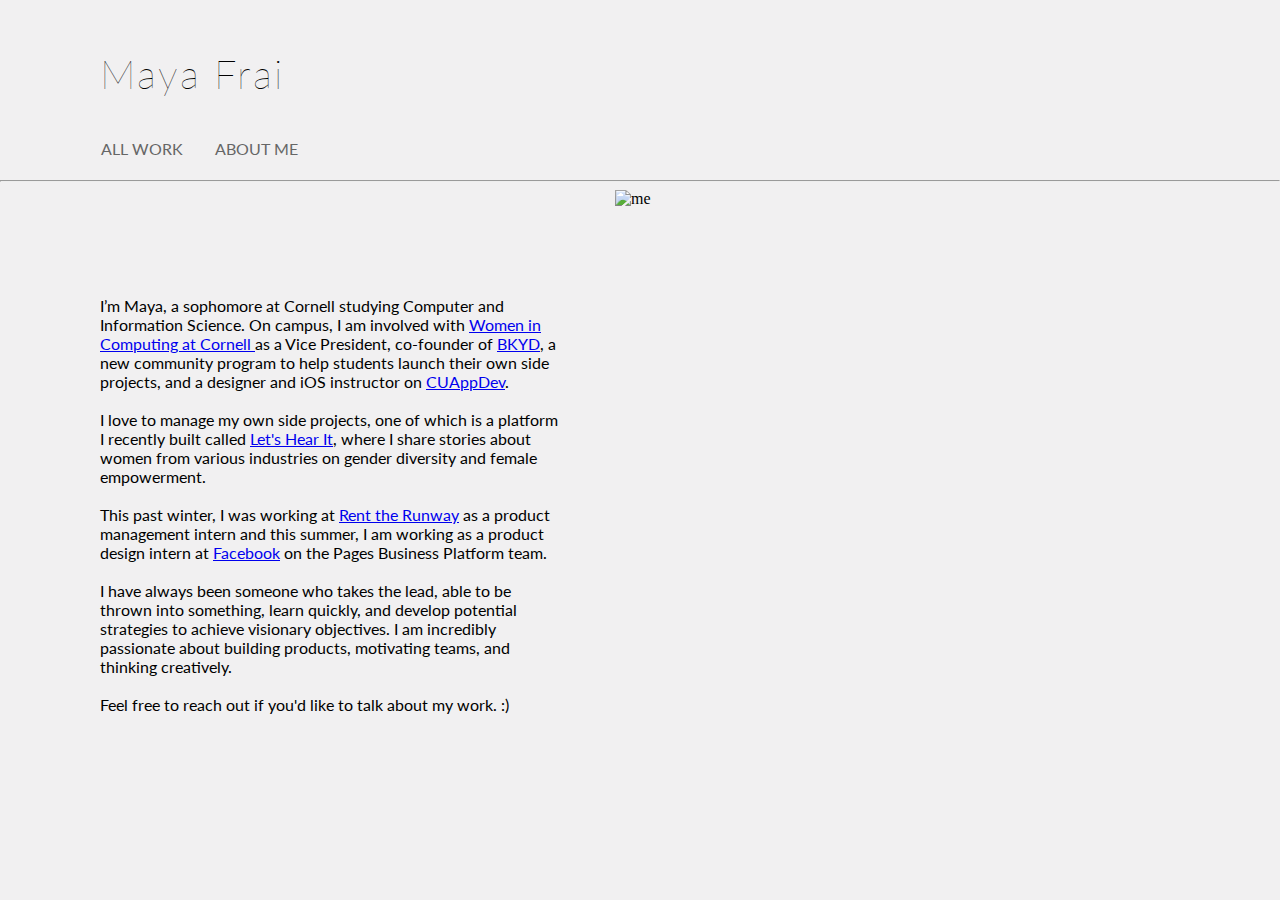
==== about.html @ fda9f2a9 "Add files via upload" ====
<!DOCTYPE html>
<html>
<head>
<meta charset="utf-8"/>
<title>Maya Frai</title>
<link rel="stylesheet" type="text/css" href="all.css" media="all"/>
<link href='https://fonts.googleapis.com/css?family=Lato' rel='stylesheet'>
<body>

<h1 id="name-full">
  Maya Frai
</h1>

<ul id="nav">
  <li><a class="active" href="index.html">ALL WORK</a></li>
  <li><a href="about.html">ABOUT ME</a></li>
</ul>
<hr/>

<div class="about-wrap">
  <div id="description">
    <p> I’m Maya, a sophomore at Cornell studying Computer and Information Science. On campus, I am involved with <a href="https://wicc.acm.org/">Women in Computing at Cornell </a>as a Vice President, co-founder of <a href="http://bkyd.community/">BKYD</a>, a new community program to help students launch their own side projects, and a designer and iOS instructor on <a href="https://www.cornellappdev.com/">CUAppDev</a>. <br/> <br/>
    I love to manage my own side projects, one of which is a platform I recently built called <a href="http://letshearit.webflow.io/">Let's Hear It</a>, where I share stories about women from various industries on gender diversity and female empowerment.
    <br/> <br/>
    This past winter, I was working at <a href="https://www.renttherunway.com/">Rent the Runway</a> as a product management intern and this summer, I am working as a product design intern at <a href="https://facebook.design/">Facebook</a> on the Pages Business Platform team.
    <br/> <br/>
    I have always been someone who takes the lead, able to be thrown into something, learn quickly, and develop potential strategies to achieve visionary objectives. I am incredibly passionate about building products, motivating teams, and thinking creatively.
    <br/> <br/>
    Feel free to reach out if you'd like to talk about my work. :)
    </p>
  </div>

  <div id="bio-pic">
    <img alt="me" src = "images/profile.png" width="500"/>
  </div>
</div>





</body>
</html>
---- all.css ----
body {
  margin: 0;
  background-color: #F1F0F1;
}
#name-full {
  font-family: Lato;
  font-weight: 100;
  letter-spacing: 2px;
  font-size: 40px;
  margin-left: 100px;
  margin-top: 50px;
}

ul {
    list-style-type: none;
    margin: 0;
    margin-left: 85px;
    padding: 0;
    overflow: hidden;
}

li {
    float: left;
}

li a {
  font-family: Lato;
    display: block;
    color: #666;
    text-align: center;
    padding: 14px 16px;
    text-decoration: none;
}

li a:hover {
  color: blue;
}

#all {
  font-family: Lato;
  font-size: 18px;
  margin-left: 100px;
  margin-top: 40px;
  font-weight: bold;
}


#mywork {
  float: left;
  text-align: left;
  margin-left: 100px;
  font-family: Avenir;
  font-size: 18px;
  font-weight: 500;
  color: #4A4A4A;
  z-index: 10;
  margin-bottom: -10px;
}

#coffee{
  float: right;
  margin-top: 15px;
  margin-right: 345px;
}

/* projects */

#work-des {
  height: 130px;
}

.wrap {
  margin-top: 20px;
  display: flex;
  flex-direction: row;
}

.proj1 {
  margin-left: 100px;
  flex: 1;
  order: 1;
}

.proj1 h3 {
  font-family: Lato;
}

.proj2 h3 {
  font-family: Lato;
}

.proj1 a {
  color: black;
  text-decoration: none;
}

.proj2 a {
  color: black;
  text-decoration: none;
}

.proj1 a:hover {
  color: blue;
}

.proj2 a:hover {
  color: blue;
}

.proj1 h4 {
  margin-top: -10px;
  font-family: Lato;
}

.proj2 h4 {
  margin-top: -10px;
  font-family: Lato;
}

.proj1 p {
  font-family: Lato;
}

.proj2 p {
  font-family: Lato;
}

.proj2 {
  flex: 1;
  order: 2;
}

/* about page */

.about-wrap {
  display: flex;
  flex-direction: row;
}

#description {
  font-family: Lato;
  margin-top: 90px;
  margin-right: 50px;
  margin-left: 100px;
  flex: 1;
  order: 1;
}

#bio-pic {
  margin-right: 200px;
  flex: 1;
  order: 2;
}

/* myoutlines page */
#phone-cover {
  text-align: center;
  /* margin-top: -10px;
  margin-left: -130px; */
}

#des1 {
  margin-top: 50px;
  font-family: Lato;
  font-size: 18px;
  text-align: center;
}

#process {
  font-family: Lato;
  font-size: 18px;
  margin-top: 40px;
  font-weight: bold;
  text-align: center;
}

.first {
  margin-top: 40px;
  font-family: Lato;
  margin-left: 100px;
  margin-right: 80px;
}

.second {
  font-family: Lato;
  margin-left: 100px;
  margin-right: 80px;
}

.data {
  text-align: center;
}

.research {
  margin-top: 40px;
  text-align: center;
}

.tag {
  margin-top: 40px;
  font-family: Lato;
  margin-left: 100px;
}
.bottom {
  margin-top: -10px;
  font-family: Lato;
  margin-left: 100px;
}

#full {
  margin-top: 50px;
}

#full-wrap {
  display: flex;
  flex-direction: row;
}

#left-wrap {
  flex: 1;
  order: 1;
}

#right-wrap {
  margin-right: 100px;
  flex: 1;
  order: 2;
}

#footer1 {
  background-color: #212121;
  margin: 0;
  height: 500px;
  padding: 0;
  border: 0;
  width: 50%;
  float: left;
  font-size: 100%;
  font-weight: normal;
  vertical-align: baseline;
}

#contact {
  position: absolute;
  margin-left: 250px;
  margin-top: 100px;
  font-size: 20px;
  font-family: Lato;
  font-weight: 300;
  color: white;
  letter-spacing: 1px;
}

#footer2 {
  background-color: white;
  margin: 0;
  height: 500px;
  padding: 0;
  border: 0;
  width: 50%;
  float: right;
  font-size: 100%;
  font-weight: normal;
  vertical-align: baseline;
}

#contact2 {
  position: absolute;
  margin-left: 100px;
  margin-top: 100px;
  font-size: 20px;
  font-family: Lato;
  font-weight: 300;
  color: black;
  letter-spacing: 1px;

}

#foot-wrap {
  margin-top: 70px;
}

#email {
  position: absolute;
  margin-left: 250px;
  margin-top: 200px;
  font-size: 14px;
  font-family: Lato;
  font-weight: lighter;
  color: white;
}

#linkedin {
  position: absolute;
  margin-left: 100px;
  margin-top: 185px;
}

#instagram {
  position: absolute;
  margin-left: 150px;
  margin-top: 185px;
}

#github {
  position: absolute;
  margin-left: 200px;
  margin-top: 185px;
}

#medium {
  position: absolute;
  margin-left: 250px;
  margin-top: 187px;
}
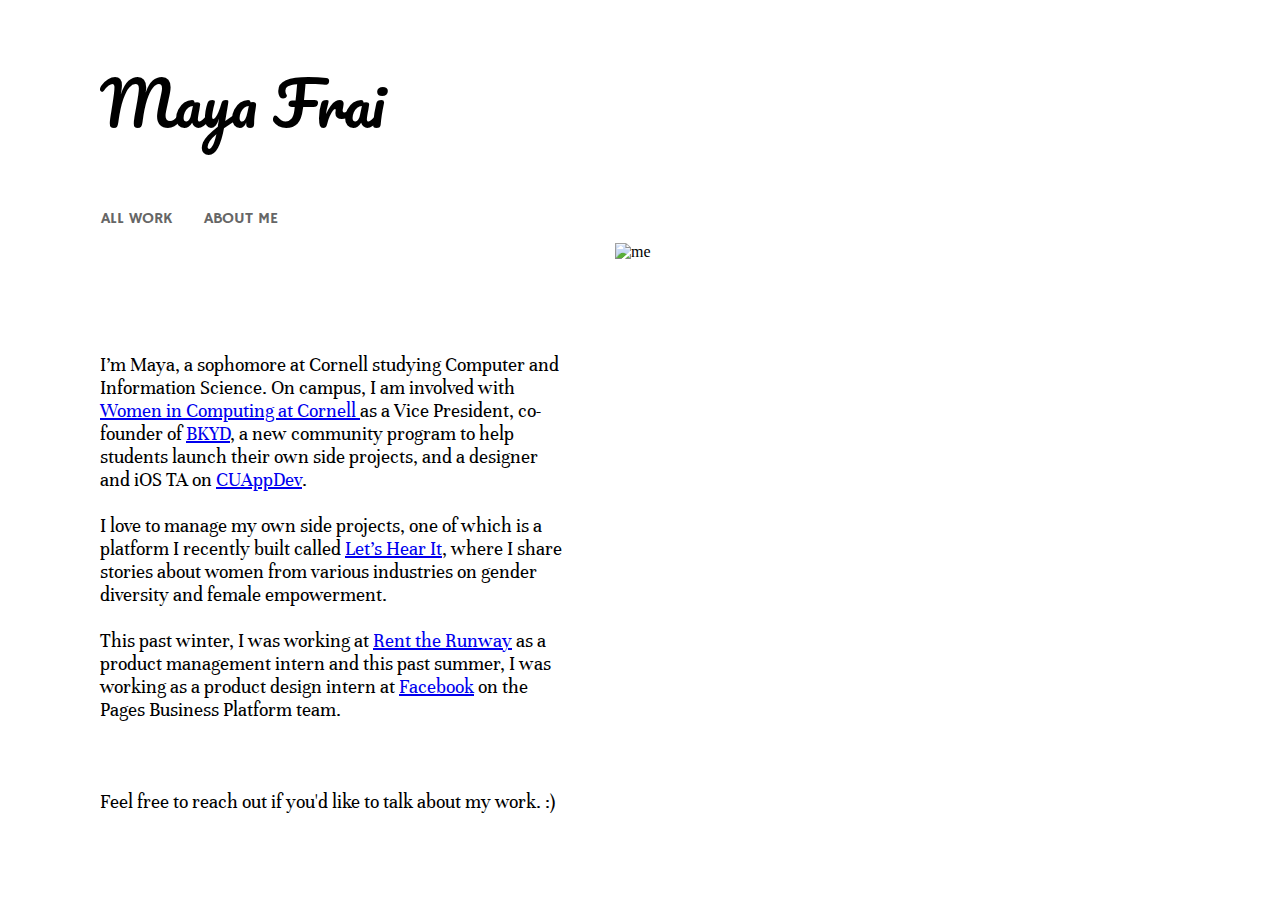
==== commit 52cc54b9: "new about" ====
--- a/about.html
+++ b/about.html
@@ -5,6 +5,12 @@
 <title>Maya Frai</title>
 <link rel="stylesheet" type="text/css" href="all.css" media="all"/>
 <link href='https://fonts.googleapis.com/css?family=Lato' rel='stylesheet'>
+  <link href='https://fonts.googleapis.com/css?family=Roboto' rel='stylesheet'>
+  <link href="https://fonts.googleapis.com/css?family=Noto+Serif+TC" rel="stylesheet">
+  <link href="https://fonts.googleapis.com/css?family=Pacifico" rel="stylesheet">
+  <link href="https://fonts.googleapis.com/css?family=Hammersmith+One" rel="stylesheet">
+  <link href="https://fonts.googleapis.com/css?family=Unna" rel="stylesheet">
+  <link href="https://fonts.googleapis.com/css?family=Unna:700" rel="stylesheet">
 <body>
 
 <h1 id="name-full">
@@ -15,16 +21,14 @@
   <li><a class="active" href="index.html">ALL WORK</a></li>
   <li><a href="about.html">ABOUT ME</a></li>
 </ul>
-<hr/>
 
 <div class="about-wrap">
   <div id="description">
-    <p> I’m Maya, a sophomore at Cornell studying Computer and Information Science. On campus, I am involved with <a href="https://wicc.acm.org/">Women in Computing at Cornell </a>as a Vice President, co-founder of <a href="http://bkyd.community/">BKYD</a>, a new community program to help students launch their own side projects, and a designer and iOS instructor on <a href="https://www.cornellappdev.com/">CUAppDev</a>. <br/> <br/>
+    <p> I’m Maya, a sophomore at Cornell studying Computer and Information Science. On campus, I am involved with <a href="https://wicc.acm.org/">Women in Computing at Cornell </a>as a Vice President, co-founder of <a href="http://bkyd.community/">BKYD</a>, a new community program to help students launch their own side projects, and a designer and iOS TA on <a href="https://www.cornellappdev.com/">CUAppDev</a>. <br/> <br/>
     I love to manage my own side projects, one of which is a platform I recently built called <a href="http://letshearit.webflow.io/">Let's Hear It</a>, where I share stories about women from various industries on gender diversity and female empowerment.
     <br/> <br/>
-    This past winter, I was working at <a href="https://www.renttherunway.com/">Rent the Runway</a> as a product management intern and this summer, I am working as a product design intern at <a href="https://facebook.design/">Facebook</a> on the Pages Business Platform team.
+    This past winter, I was working at <a href="https://www.renttherunway.com/">Rent the Runway</a> as a product management intern and this past summer, I was working as a product design intern at <a href="https://facebook.design/">Facebook</a> on the Pages Business Platform team.
     <br/> <br/>
-    I have always been someone who takes the lead, able to be thrown into something, learn quickly, and develop potential strategies to achieve visionary objectives. I am incredibly passionate about building products, motivating teams, and thinking creatively.
     <br/> <br/>
     Feel free to reach out if you'd like to talk about my work. :)
     </p>
--- a/all.css
+++ b/all.css
@@ -1,12 +1,15 @@
 body {
   margin: 0;
-  background-color: #F1F0F1;
-}
+  /* background-color: #F1F0F1; */
+  background-color: white;
+}
+
+
 #name-full {
-  font-family: Lato;
-  font-weight: 100;
-  letter-spacing: 2px;
-  font-size: 40px;
+  /* font-family: Lato; */
+  font-family: 'Pacifico', cursive;
+  font-weight: 500;
+  font-size: 60px;
   margin-left: 100px;
   margin-top: 50px;
 }
@@ -24,7 +27,9 @@
 }
 
 li a {
-  font-family: Lato;
+  font-family: 'Hammersmith One', sans-serif;
+  font-weight: 100;
+
     display: block;
     color: #666;
     text-align: center;
@@ -37,7 +42,8 @@
 }
 
 #all {
-  font-family: Lato;
+  font-family: 'Hammersmith One', sans-serif;
+
   font-size: 18px;
   margin-left: 100px;
   margin-top: 40px;
@@ -49,7 +55,7 @@
   float: left;
   text-align: left;
   margin-left: 100px;
-  font-family: Avenir;
+  font-family: 'Hammersmith One', sans-serif;
   font-size: 18px;
   font-weight: 500;
   color: #4A4A4A;
@@ -57,12 +63,6 @@
   margin-bottom: -10px;
 }
 
-#coffee{
-  float: right;
-  margin-top: 15px;
-  margin-right: 345px;
-}
-
 /* projects */
 
 #work-des {
@@ -70,23 +70,25 @@
 }
 
 .wrap {
+  text-align: center;
   margin-top: 20px;
   display: flex;
   flex-direction: row;
 }
 
 .proj1 {
-  margin-left: 100px;
-  flex: 1;
+  /* margin-left: 100px; */
+  flex: 2;
   order: 1;
 }
 
 .proj1 h3 {
-  font-family: Lato;
+  text-align-last: center;
+  font-family: 'Hammersmith One', sans-serif;
 }
 
 .proj2 h3 {
-  font-family: Lato;
+  font-family: 'Hammersmith One', sans-serif;
 }
 
 .proj1 a {
@@ -109,24 +111,27 @@
 
 .proj1 h4 {
   margin-top: -10px;
-  font-family: Lato;
+  font-family: 'Hammersmith One', sans-serif;
 }
 
 .proj2 h4 {
   margin-top: -10px;
-  font-family: Lato;
+  font-family: 'Hammersmith One', sans-serif;
 }
 
 .proj1 p {
-  font-family: Lato;
+  font-family: 'Unna', serif;
+  font-size: 20px;
 }
 
 .proj2 p {
-  font-family: Lato;
+  font-family: 'Unna', serif;
+  font-size: 20px;
+
 }
 
 .proj2 {
-  flex: 1;
+  flex: 2;
   order: 2;
 }
 
@@ -138,12 +143,13 @@
 }
 
 #description {
-  font-family: Lato;
+  font-family: 'Unna', serif;
   margin-top: 90px;
   margin-right: 50px;
   margin-left: 100px;
   flex: 1;
   order: 1;
+  font-size: 20px;
 }
 
 #bio-pic {
@@ -161,13 +167,13 @@
 
 #des1 {
   margin-top: 50px;
-  font-family: Lato;
+  font-family: SF UI Text;
   font-size: 18px;
   text-align: center;
 }
 
 #process {
-  font-family: Lato;
+  font-family: SF UI Text;
   font-size: 18px;
   margin-top: 40px;
   font-weight: bold;
@@ -176,13 +182,13 @@
 
 .first {
   margin-top: 40px;
-  font-family: Lato;
+  font-family: SF UI Text;
   margin-left: 100px;
   margin-right: 80px;
 }
 
 .second {
-  font-family: Lato;
+  font-family: SF UI Text;
   margin-left: 100px;
   margin-right: 80px;
 }
@@ -198,12 +204,13 @@
 
 .tag {
   margin-top: 40px;
-  font-family: Lato;
-  margin-left: 100px;
+  font-family: 'Unna', serif;
+  margin-left: 100px;
+  font-size: 20px;
 }
 .bottom {
   margin-top: -10px;
-  font-family: Lato;
+  font-family: SF UI Text;
   margin-left: 100px;
 }
 
@@ -245,7 +252,7 @@
   margin-left: 250px;
   margin-top: 100px;
   font-size: 20px;
-  font-family: Lato;
+  font-family: 'Hammersmith One', sans-serif;
   font-weight: 300;
   color: white;
   letter-spacing: 1px;
@@ -262,6 +269,8 @@
   font-size: 100%;
   font-weight: normal;
   vertical-align: baseline;
+  font-family: 'Unna', serif;
+
 }
 
 #contact2 {
@@ -269,7 +278,7 @@
   margin-left: 100px;
   margin-top: 100px;
   font-size: 20px;
-  font-family: Lato;
+  font-family: 'Hammersmith One', sans-serif;
   font-weight: 300;
   color: black;
   letter-spacing: 1px;
@@ -284,8 +293,9 @@
   position: absolute;
   margin-left: 250px;
   margin-top: 200px;
-  font-size: 14px;
-  font-family: Lato;
+  font-size: 18px;
+  font-stretch: expanded;
+  font-family: 'Unna', serif;
   font-weight: lighter;
   color: white;
 }
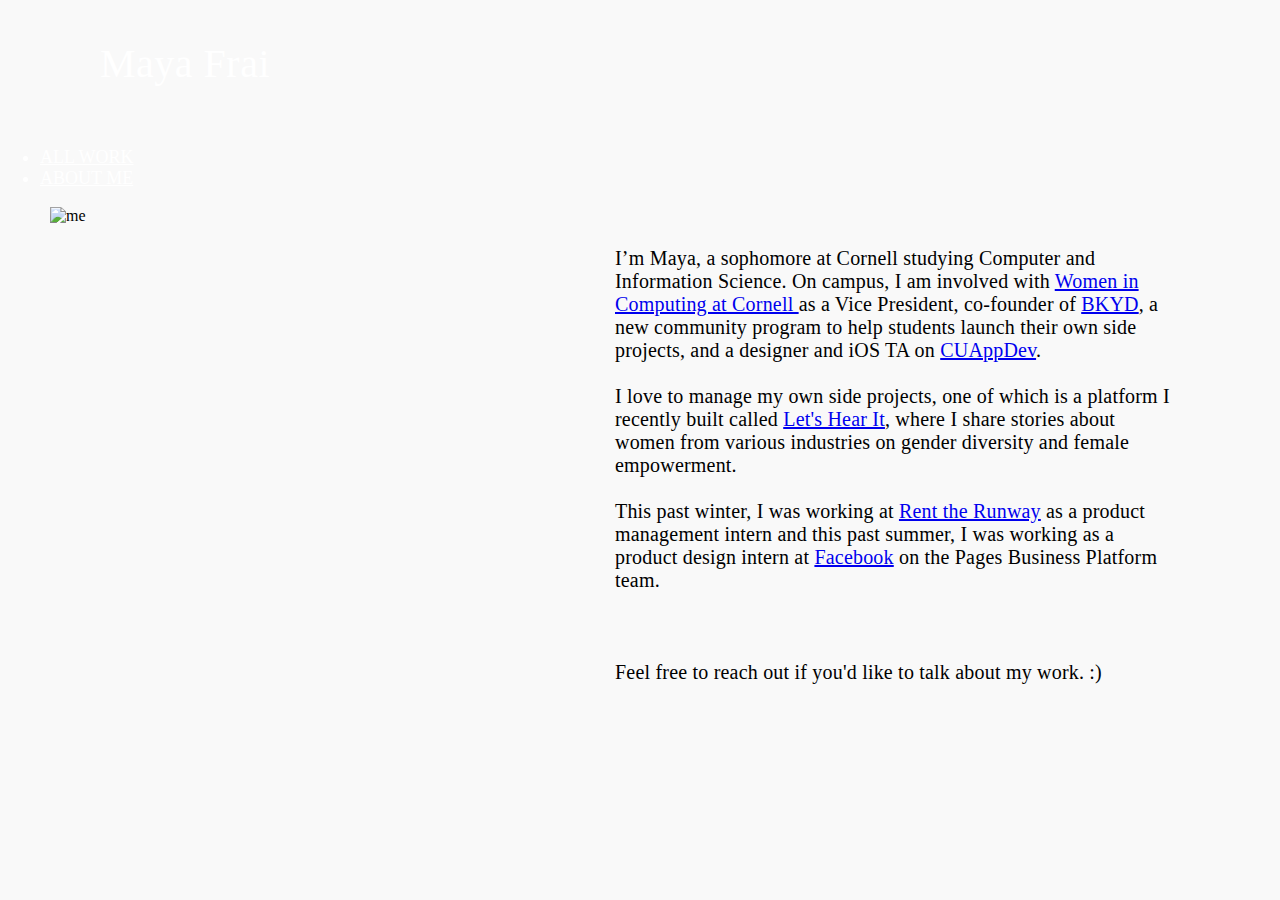
==== commit ff3801c6: "new content and css" ====
--- a/about.html
+++ b/about.html
@@ -11,6 +11,8 @@
   <link href="https://fonts.googleapis.com/css?family=Hammersmith+One" rel="stylesheet">
   <link href="https://fonts.googleapis.com/css?family=Unna" rel="stylesheet">
   <link href="https://fonts.googleapis.com/css?family=Unna:700" rel="stylesheet">
+  <link rel="shortcut icon" type="image/png" href="images/favicon.png"/>
+
 <body>
 
 <h1 id="name-full">
--- a/all.css
+++ b/all.css
@@ -1,49 +1,187 @@
+/* responsiveness */
+@media only screen and (max-width: 600px) {
+  #proj-footer {
+    position: relative;
+    height: auto;
+    width: auto;
+  }
+}
+
+
+
+/* CSS load animation */
+p, h3, img, h1 {
+    animation: fadein 2s;
+    -moz-animation: fadein 2s; /* Firefox */
+    -webkit-animation: fadein 2s; /* Safari and Chrome */
+    -o-animation: fadein 2s; /* Opera */
+}
+
+hr {
+  height: 1px;
+  width: 90%;
+  /* color: #4A4A4A; */
+  background-color: #DFDFDF;
+  border: none;
+}
+
+
+@keyframes fadein {
+    from {
+        opacity:0;
+    }
+    to {
+        opacity:1;
+    }
+}
+@-moz-keyframes fadein { /* Firefox */
+    from {
+        opacity:0;
+    }
+    to {
+        opacity:1;
+    }
+}
+@-webkit-keyframes fadein { /* Safari and Chrome */
+    from {
+        opacity:0;
+    }
+    to {
+        opacity:1;
+    }
+}
+@-o-keyframes fadein { /* Opera */
+    from {
+        opacity:0;
+    }
+    to {
+        opacity: 1;
+    }
+}
+
+/* end CSS animation */
+
 body {
   margin: 0;
-  /* background-color: #F1F0F1; */
-  background-color: white;
-}
-
+  background-color: #F9F9F9;
+}
+
+html {
+  scroll-behavior: smooth;
+}
+
+/* home nav  */
+.header {
+    /* position: absolute; */
+    top: 0;
+    left: 0;
+    width: 100%;
+    background-color: black;
+    height: 140px;
+}
+
+#nav-wrap {
+  display: flex;
+  flex-direction: row;
+}
+
+#name {
+  order: 1;
+  flex: 1.5;
+}
+
+
+#name a {
+  color: white;
+  text-decoration: none;
+}
+
+.section-header a {
+  color: black;
+  text-decoration: none;
+}
+
+#links {
+  letter-spacing: 1px;
+  order: 2;
+  flex: 1;
+}
+
+.article-title a {
+  text-decoration: none;
+  color: black;
+  display: block;
+}
+
+
+.article-title a:hover {
+  color: grey;
+}
+
+
+#nav a {
+  color: white;
+}
 
 #name-full {
   /* font-family: Lato; */
-  font-family: 'Pacifico', cursive;
+  font-family: 'Didot';
   font-weight: 500;
-  font-size: 60px;
-  margin-left: 100px;
-  margin-top: 50px;
-}
-
-ul {
-    list-style-type: none;
-    margin: 0;
-    margin-left: 85px;
-    padding: 0;
-    overflow: hidden;
-}
-
-li {
-    float: left;
-}
-
-li a {
-  font-family: 'Hammersmith One', sans-serif;
-  font-weight: 100;
-
-    display: block;
-    color: #666;
-    text-align: center;
-    padding: 14px 16px;
-    text-decoration: none;
-}
+  letter-spacing: 0.5px;
+  font-size: 40px;
+  margin-left: 100px;
+  z-index: 6;
+  color: white;
+  margin-top: 40px;
+}
+
+#nav {
+  font-family: 'Avenir';
+  font-weight: 400;
+  z-index: 7;
+  color: white;
+  margin-top: 60px;
+
+}
+
+/* end home nav */
+
+.section-header {
+  font-family: 'Avenir';
+  font-weight: 200;
+  font-size: 20px;
+  margin-left: 100px;
+  margin-top: 60px;
+}
+
+/* articles css */
+.article-title {
+  letter-spacing: 1px;
+
+  font-family: Avenir;
+  font-size: 26px;
+}
+
+.byline {
+  font-family: Didot;
+  font-size: 20px;
+  padding-bottom: 10px;
+}
+
+.article {
+  margin-left: 100px;
+  margin-top: 40px;
+}
+
+
+/* end articles css */
 
 li a:hover {
   color: blue;
 }
 
 #all {
-  font-family: 'Hammersmith One', sans-serif;
-
+  font-family: 'Avenir';
   font-size: 18px;
   margin-left: 100px;
   margin-top: 40px;
@@ -55,13 +193,77 @@
   float: left;
   text-align: left;
   margin-left: 100px;
-  font-family: 'Hammersmith One', sans-serif;
+  font-family: 'Avenir';
   font-size: 18px;
   font-weight: 500;
   color: #4A4A4A;
   z-index: 10;
   margin-bottom: -10px;
 }
+
+/* recent projects css on home */
+.recent-wrap {
+  display: flex;
+  flex-direction: row;
+}
+
+.recent1 {
+  flex:1;
+  order:1
+}
+
+.recent2 {
+  flex:1;
+  order:2;
+}
+
+.recent3 {
+  flex:0.9;
+  order:3;
+}
+
+.recent4 {
+  flex:1;
+  order:4;
+  margin-right: 20px;
+}
+
+.recent-link {
+  font-family: Avenir;
+  font-size: 18px;
+  padding-bottom: 10px;
+}
+
+.recent-link a {
+  color: black;
+  text-decoration: none;
+}
+
+.recent-link a:hover {
+  color: grey;
+}
+
+.seeAll {
+  font-family: 'Avenir';
+  font-weight: 600;
+  font-size: 18px;
+  text-align: right;
+  margin-right: 100px;
+  margin-top: 20px;
+}
+
+.seeAll a {
+  color: black;
+  text-decoration: none;
+}
+
+.seeAll a:hover {
+  color: grey
+}
+
+
+/* end recent */
+
 
 /* projects */
 
@@ -76,66 +278,94 @@
   flex-direction: row;
 }
 
-.proj1 {
-  /* margin-left: 100px; */
+.left-project {
   flex: 2;
   order: 1;
 }
 
-.proj1 h3 {
-  text-align-last: center;
-  font-family: 'Hammersmith One', sans-serif;
-}
-
-.proj2 h3 {
-  font-family: 'Hammersmith One', sans-serif;
-}
-
-.proj1 a {
-  color: black;
-  text-decoration: none;
-}
-
-.proj2 a {
-  color: black;
-  text-decoration: none;
-}
-
-.proj1 a:hover {
-  color: blue;
-}
-
-.proj2 a:hover {
-  color: blue;
-}
-
-.proj1 h4 {
-  margin-top: -10px;
-  font-family: 'Hammersmith One', sans-serif;
-}
-
-.proj2 h4 {
-  margin-top: -10px;
-  font-family: 'Hammersmith One', sans-serif;
-}
-
-.proj1 p {
-  font-family: 'Unna', serif;
-  font-size: 20px;
-}
-
-.proj2 p {
-  font-family: 'Unna', serif;
-  font-size: 20px;
-
-}
-
-.proj2 {
+.header-layout {
+  font-size: 25px;
+  vertical-align: middle;
+  font-family: 'Avenir';
+}
+
+.p-layout {
+  margin-left: 100px;
+  text-align: left;
+  font-family: 'Avenir';
+  font-size: 18px;
+  width: 70%;
+}
+
+.a-layout {
+  color: black;
+  text-decoration: none;
+}
+
+.a-layout:hover {
+  color: grey;
+}
+
+.right-project {
   flex: 2;
   order: 2;
 }
 
+#proj-footer {
+  top: 0;
+  left: 0;
+  margin: 0;
+  /* margin-top: 100px; */
+  background-color: #212121;
+  height: 416px;
+  width: 100%;
+  display: block;
+  /* position: relative; */
+  /* line-height: 400px; */
+
+}
+
+/* #detail-span {
+  position: absolute;
+  left: 10%;
+  right: 10%;
+  height: 30%;
+  margin: -15% 0 0 -25%;
+  font-family: Didot;
+  font-size: 30px;
+  color: white;
+} */
+
+#detail-span {
+  font-family: Didot;
+  font-size: 30px;
+  color: white;
+  line-height: 350px;
+  text-align: center;
+  width: 100%;
+}
+
+
+
+#detail-span a {
+  text-decoration: none;
+  color: white;
+}
+
 /* about page */
+
+/* image opacity animation */
+
+.hover11 figure img {
+	opacity: 1;
+	-webkit-transition: .3s ease-in-out;
+	transition: .3s ease-in-out;
+}
+.hover11 figure:hover img {
+	opacity: .9;
+}
+
+/* end opacity animation */
 
 .about-wrap {
   display: flex;
@@ -143,20 +373,31 @@
 }
 
 #description {
-  font-family: 'Unna', serif;
-  margin-top: 90px;
-  margin-right: 50px;
-  margin-left: 100px;
+  letter-spacing: 0.2px;
+  margin-top: 20px;
+  margin-right: 100px;
+  flex: 1;
+  order: 2;
+}
+
+#description p {
+  font-weight: 500;
+  font-family: 'Avenir';
+  font-size: 20px;
+}
+
+#bio-pic {
+  margin-left: 50px;
   flex: 1;
   order: 1;
-  font-size: 20px;
-}
-
-#bio-pic {
-  margin-right: 200px;
-  flex: 1;
-  order: 2;
-}
+}
+
+#bio-pic img {
+  width: 100%;
+  height: 100%;
+}
+
+/* end about page css */
 
 /* myoutlines page */
 #phone-cover {
@@ -167,13 +408,13 @@
 
 #des1 {
   margin-top: 50px;
-  font-family: SF UI Text;
+  font-family: Avenir;
   font-size: 18px;
   text-align: center;
 }
 
 #process {
-  font-family: SF UI Text;
+  font-family: Avenir;
   font-size: 18px;
   margin-top: 40px;
   font-weight: bold;
@@ -182,13 +423,13 @@
 
 .first {
   margin-top: 40px;
-  font-family: SF UI Text;
+  font-family: Avenir;
   margin-left: 100px;
   margin-right: 80px;
 }
 
 .second {
-  font-family: SF UI Text;
+  font-family: Avenir;
   margin-left: 100px;
   margin-right: 80px;
 }
@@ -203,15 +444,27 @@
 }
 
 .tag {
+  letter-spacing: 0.5px;
   margin-top: 40px;
-  font-family: 'Unna', serif;
-  margin-left: 100px;
-  font-size: 20px;
-}
+  font-family: 'Avenir';
+  margin-left: 100px;
+  font-size: 25px;
+}
+
+.tag a {
+  text-decoration: none;
+  color: black;
+}
+
+.tag a:hover {
+  color: grey;
+}
+
 .bottom {
   margin-top: -10px;
-  font-family: SF UI Text;
-  margin-left: 100px;
+  font-family: Didot;
+  margin-left: 100px;
+  font-size: 18px;
 }
 
 #full {
@@ -234,92 +487,151 @@
   order: 2;
 }
 
+
+/* end projects css */
+
+/* contact css */
+
+#foot-wrap {
+  display: flex;
+  margin-top: 70px;
+}
+
 #footer1 {
+  flex: 1;
+  order: 2;
   background-color: #212121;
   margin: 0;
-  height: 500px;
-  padding: 0;
-  border: 0;
+  height: 416px;
   width: 50%;
-  float: left;
-  font-size: 100%;
-  font-weight: normal;
-  vertical-align: baseline;
+}
+
+#collage {
+  height: 416px;
+  flex: 1;
+  order: 1;
+  width: 50%;
+  overflow-y: hidden;
+  margin: 0;
+}
+
+#collage img {
+  width: 100%;
+  height: 416px;
 }
 
 #contact {
   position: absolute;
   margin-left: 250px;
-  margin-top: 100px;
+  margin-top: 70px;
   font-size: 20px;
-  font-family: 'Hammersmith One', sans-serif;
-  font-weight: 300;
+  font-family: 'Avenir';
+  font-weight: 500;
   color: white;
   letter-spacing: 1px;
-}
-
-#footer2 {
-  background-color: white;
-  margin: 0;
-  height: 500px;
-  padding: 0;
-  border: 0;
-  width: 50%;
-  float: right;
-  font-size: 100%;
-  font-weight: normal;
-  vertical-align: baseline;
-  font-family: 'Unna', serif;
-
-}
-
-#contact2 {
-  position: absolute;
-  margin-left: 100px;
-  margin-top: 100px;
-  font-size: 20px;
-  font-family: 'Hammersmith One', sans-serif;
-  font-weight: 300;
-  color: black;
-  letter-spacing: 1px;
-
-}
-
-#foot-wrap {
-  margin-top: 70px;
 }
 
 #email {
   position: absolute;
   margin-left: 250px;
-  margin-top: 200px;
+  margin-top: 190px;
   font-size: 18px;
   font-stretch: expanded;
-  font-family: 'Unna', serif;
+  font-family: 'Avenir';
   font-weight: lighter;
   color: white;
 }
 
+#email a {
+  color: white;
+  text-decoration: none;
+}
+
 #linkedin {
+  -webkit-filter: invert(100%);
   position: absolute;
-  margin-left: 100px;
-  margin-top: 185px;
+  margin-left: 255px;
+  margin-top: 320px;
 }
 
 #instagram {
+  -webkit-filter: invert(100%);
   position: absolute;
-  margin-left: 150px;
-  margin-top: 185px;
+  margin-left: 285px;
+  margin-top: 320px;
 }
 
 #github {
+  -webkit-filter: invert(100%);
   position: absolute;
+  margin-left: 315px;
+  margin-top: 320px;
+}
+
+#medium {
+  -webkit-filter: invert(100%);
+  position: absolute;
+  margin-left: 345px;
+  margin-top: 320px;
+}
+
+/* RTR Page CSS */
+
+.article li, ul {
+  font-family: Avenir;
+  font-size: 18px;
+  font-weight: 100;
+}
+
+.article li {
+  list-style: none;
+}
+
+.rtr-title {
+  letter-spacing: 0.8px;
+  font-family: Avenir;
+  font-size: 25px;
+
+}
+
+.rtr-title a {
+  color: black;
+  text-decoration: none;
+
+}
+
+.rtr-title a:hover {
+  color: grey;
+  text-decoration: none;
+
+}
+
+.description-rtr {
+  font-family: Avenir;
+  font-size: 19px;
+  font-weight: 100;
+  padding-bottom: 10px;
+  width: 75%;
+}
+
+.description-rtr a {
+  color: black;
+  font-weight: 700;
+  text-decoration: none;
+}
+
+.description-rtr a:hover {
+  color: grey;
+}
+
+#rtr-img {
+  margin-left: 100px;
+  margin-bottom: 20px;
+}
+
+#rtr-quiz {
   margin-left: 200px;
-  margin-top: 185px;
-}
-
-#medium {
-  position: absolute;
-  margin-left: 250px;
-  margin-top: 187px;
-}
+  margin-bottom: 20px;
+}
+
+/* End RTR page CSS */
